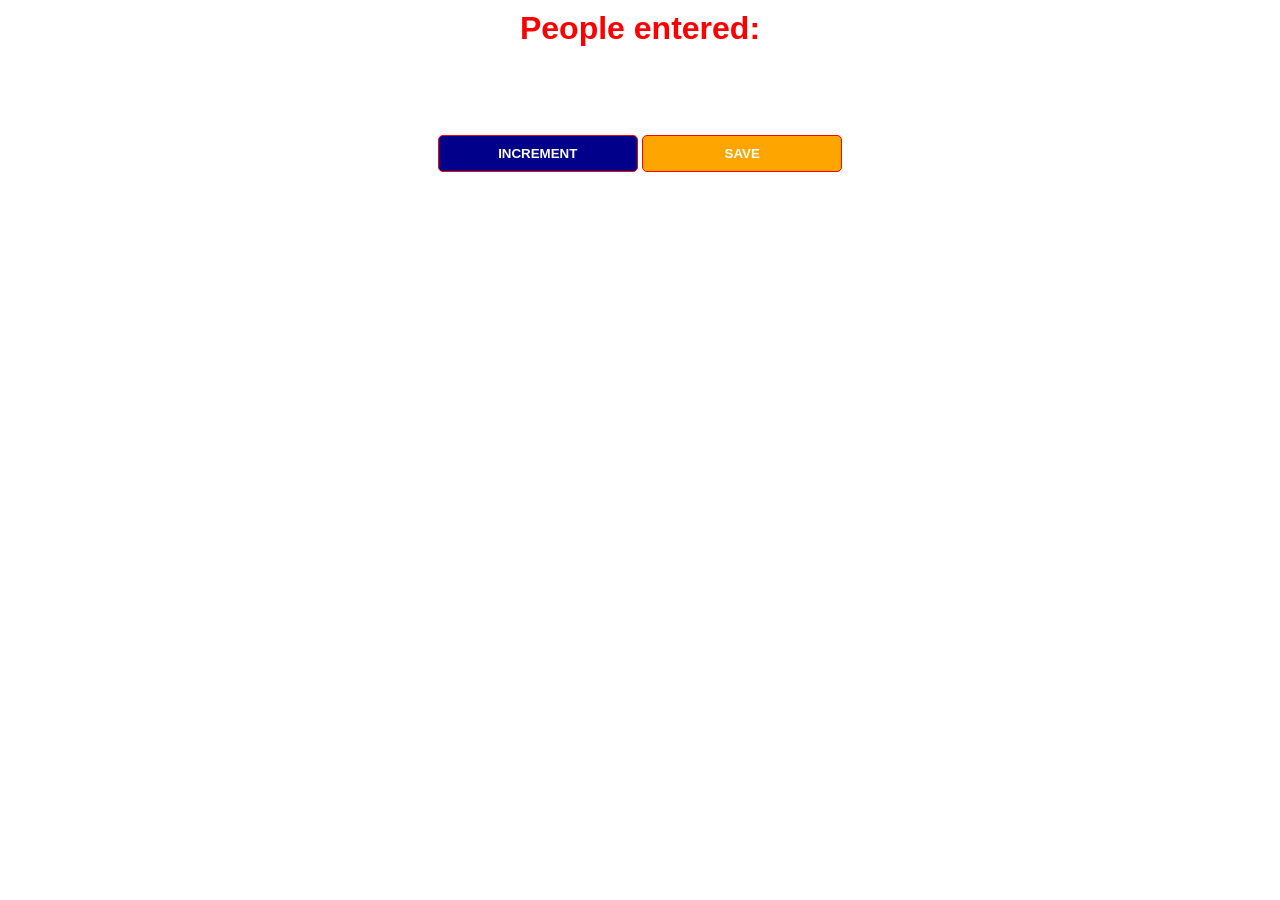
==== index.html @ ba068a50 "changed background" ====
<html>
    <head>
        <link rel="stylesheet" href="index.css">
    </head>
    <body>
        <h1>People entered:</h1>
        <h2 id="count-el">0</h2>
        <button id="increment-btn" onclick="increment()">INCREMENT</button>
        <button id="save-btn" onclick="save()">SAVE</button>
        <p id="save-el">Previous entires: </p>
        <script src="index.js"></script>
    </body>
</html>
---- index.css ----
body {
    background-image: url("https://images.pexels.com/photos/1444108/pexels-photo-1444108.jpeg?auto=compress&cs=tinysrgb&w=1260&h=750&dpr=2");
    background-size: cover;
    font-family: -apple-system, BlinkMacSystemFont, 'Segoe UI', Roboto, Oxygen, Ubuntu, Cantarell, 'Open Sans', 'Helvetica Neue', sans-serif;
    font-weight: bold;
    text-align: center;
}

h1 {
    margin-top: 10px;
    margin-bottom: 10px;
    color: red;
}

h2 {
    font-size: 50px;
    margin-top: 0;
    margin-bottom: 20px;
    color: white
}

button {
    border: solid 1.5px red;
    padding-top: 10px;
    padding-bottom: 10px;
    color: white;
    font-weight: bold;
    width: 200px;
    margin-bottom: 5px;
    border-radius: 5px;
}

#increment-btn {
    background: darkblue;
}

#save-btn {
    background: orange;
}
p {
    color: white;
    font-size: 15px;
    margin-bottom: relative 5px;
}
div {
    height: 300px;
    max-width: 350px;
    margin: 0 auto;
    background-color: green;
}
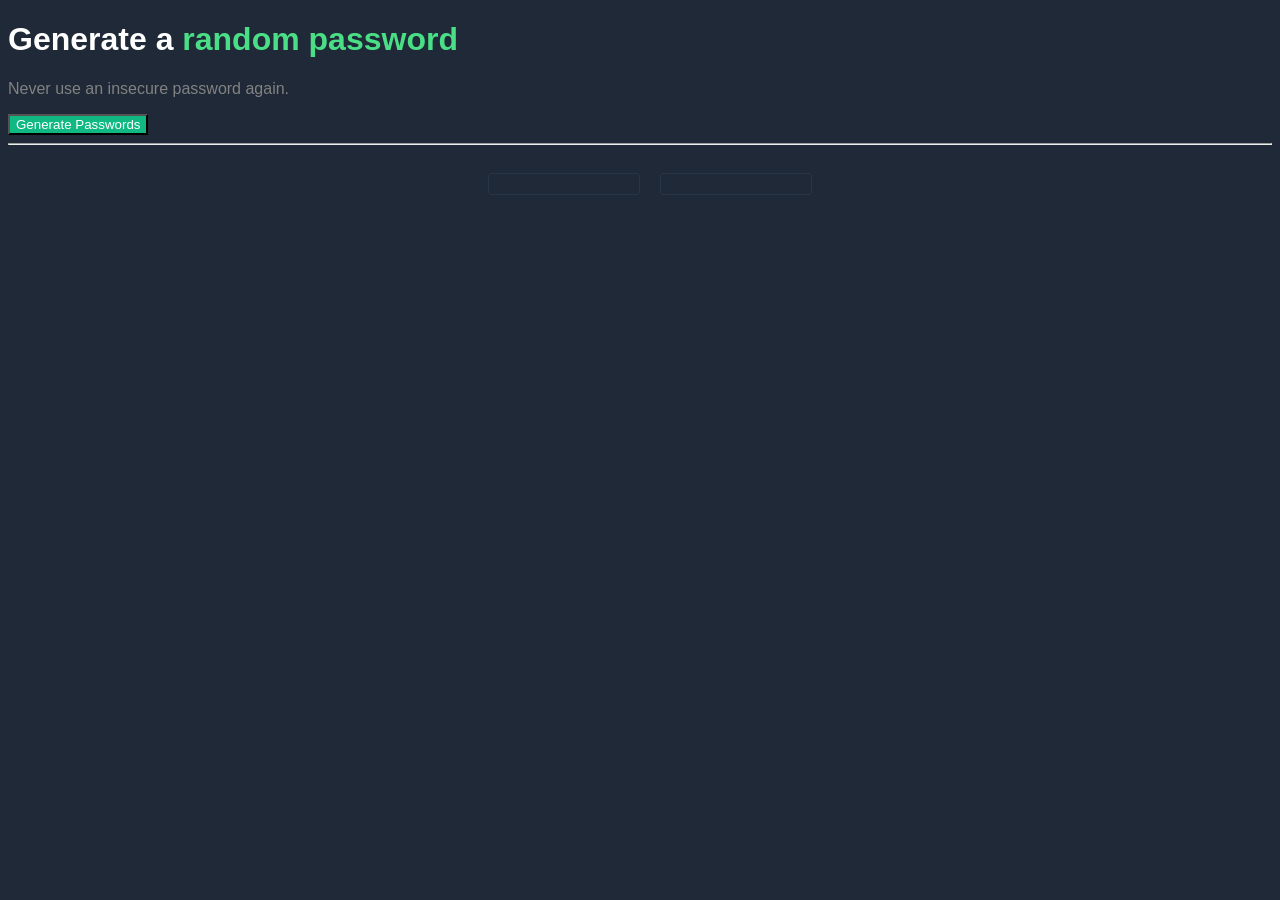
==== commit b48e1e4f: "Add files via upload" ====
--- a/index.html
+++ b/index.html
@@ -1,13 +1,20 @@
-<html>
-    <head>
-        <link rel="stylesheet" href="index.css">
-    </head>
-    <body>
-        <h1>People entered:</h1>
-        <h2 id="count-el">0</h2>
-        <button id="increment-btn" onclick="increment()">INCREMENT</button>
-        <button id="save-btn" onclick="save()">SAVE</button>
-        <p id="save-el">Previous entires: </p>
-        <script src="index.js"></script>
-    </body>
-</html>+<!DOCTYPE html>
+<html lang="en">
+<head>
+    <meta charset="UTF-8">
+    <meta name="viewport" content="width=device-width, initial-scale=1.0">
+    <title>Password Generator</title>
+    <link rel="stylesheet" href="style.css">
+</head>
+<body>
+<h1> Generate a <span>random password</span></h1>
+<p> Never use an insecure password again.</p>
+<button id = "generate-btn" onclick="generate()"> Generate Passwords</button>
+<hr> 
+<div class=" container">
+<div id = "password-box"> </div>
+<div id = "password-display"></div>
+</div>
+<script src="script.js"></script>
+    </body>
+    </html>
--- a/style.css
+++ b/style.css
@@ -0,0 +1,43 @@
+body {
+    font-family: Arial, Helvetica, sans-serif, 'Times New Roman', Times, serif;
+    background-color: #1F2937;
+    color: #fff;
+}
+
+span { 
+   color:#4ADF86;
+}
+p {
+    color: #828282;
+}
+button {
+    background-color: #10B981;
+    color: white;
+}
+hr { 
+   background-color: #1F2937;
+}
+.container {
+    display: flex;
+    flex-direction: row;
+    justify-content: center;
+    align-items: center;
+    text-align:center;
+}
+#password-box {
+   border: 1px solid #273549;
+   width: 150px;
+   height: 20px;
+   border-radius: 3px;
+   margin: 20px;
+   color: #55F991;
+    
+}
+#password-display {
+      border: 1px solid #273549;
+   width: 150px;
+   height: 20px;
+   border-radius: 3px;
+    color: #55F991;
+}
+
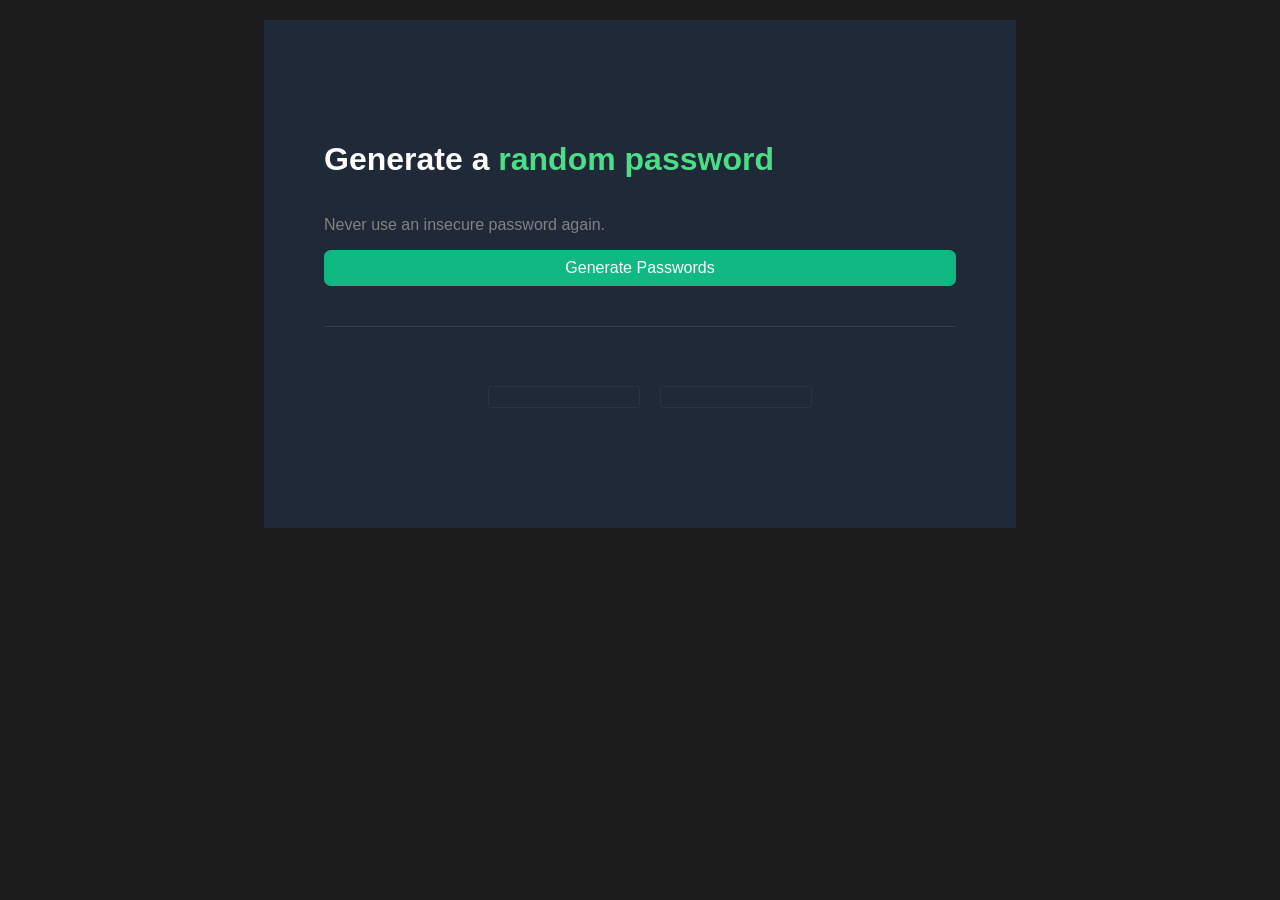
==== commit cf94ae7a: "Add files via upload" ====
--- a/index.html
+++ b/index.html
@@ -7,14 +7,17 @@
     <link rel="stylesheet" href="style.css">
 </head>
 <body>
+    <div class = "main"> 
 <h1> Generate a <span>random password</span></h1>
 <p> Never use an insecure password again.</p>
 <button id = "generate-btn" onclick="generate()"> Generate Passwords</button>
-<hr> 
+<div class = "seperator"></div>
 <div class=" container">
 <div id = "password-box"> </div>
 <div id = "password-display"></div>
 </div>
+</div>
 <script src="script.js"></script>
     </body>
+</html>
     </html>
--- a/style.css
+++ b/style.css
@@ -1,6 +1,6 @@
 body {
     font-family: Arial, Helvetica, sans-serif, 'Times New Roman', Times, serif;
-    background-color: #1F2937;
+    background-color: #1C1C1C;
     color: #fff;
 }
 
@@ -13,9 +13,31 @@
 button {
     background-color: #10B981;
     color: white;
+    padding: 10px 20px;
+    border: none;
+    border-radius: 7px;
+display: inline-block;
+    font-size: 16px;
+    cursor: pointer;
+    height: 36px;
+    padding: 8px 16px;
 }
-hr { 
-   background-color: #1F2937;
+button:hover {
+    background-color: #059669;
+}
+.seperator {
+   margin: 40px 0px 40px 0px;
+    background-color: #2F3E53;
+    height: 0.5px;
+}
+.main {
+    display: flex; 
+    flex-direction: column;
+    width: 50%;
+    height: 50%;
+    margin: 20px auto;
+    background-color: #1F2937;
+        padding: 100px 60px 100px 60px;
 }
 .container {
     display: flex;
@@ -40,4 +62,3 @@
    border-radius: 3px;
     color: #55F991;
 }
-
